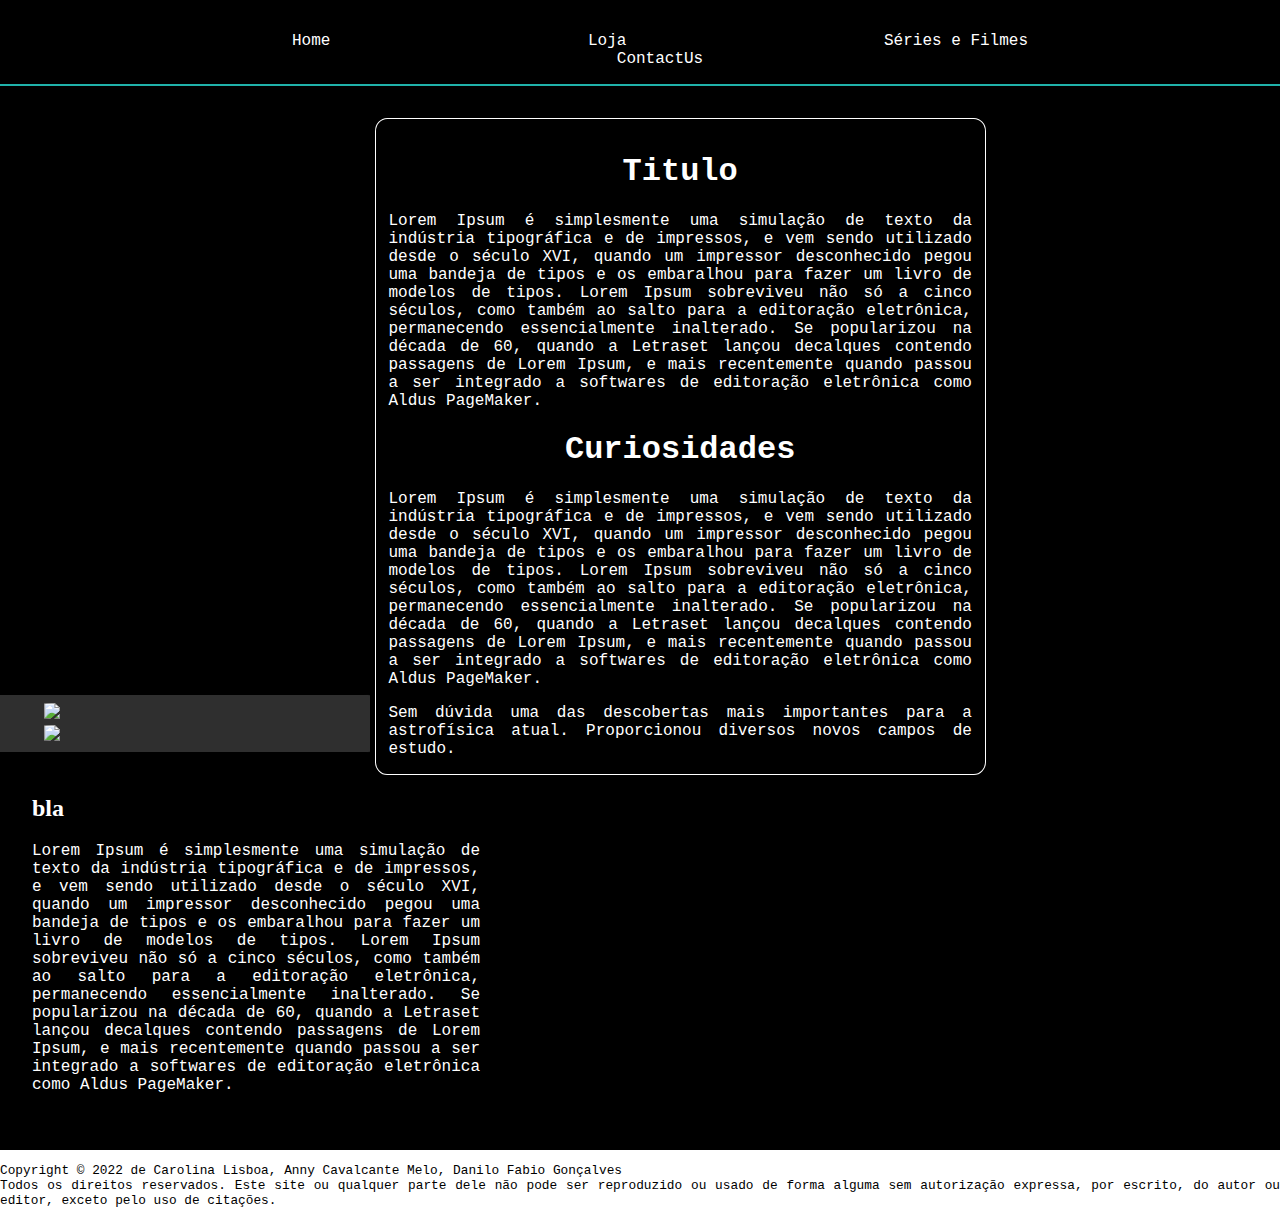
==== bathory.html @ 35e2cae9 "Add files via upload" ====
<!DOCTYPE html>
<html lang="br">
    <head>
        <meta charset="UTF-8">
        <meta http-equiv="X-UA-Compatible" content="IE=edge">
        <meta name="viewport" content="width=device-width, initial-scale=1.0">
        <link rel="stylesheet" href="bathory.css"></link>
        <link rel="icon" href="imgs/icone-site (1).png">
        <title>História</title>
    </head>
    <body>
        <header>
            <ul>
                <li><a href="index.html">Home</a></li>
                <li><a href="Loja.html">Loja</a></li>
                <li><a href="Series_e_Filmes.html">Séries e Filmes</a></li>
                <li><a>ContactUs</a></li>
            </ul>
        </header>

        <section id="introducao">

            <div id="imagem">
                <img src="lizabarthory.jpg">
                <img src="lizabarthory.jpg">

            </div>

            <aside id="legenda-imagem">
                <h1>Titulo</h1>
                <p>
                    Lorem Ipsum é simplesmente uma simulação de texto da indústria tipográfica e de impressos, e vem sendo utilizado desde o século XVI, quando um impressor desconhecido pegou uma bandeja de tipos e os embaralhou para fazer um livro de modelos de tipos. Lorem Ipsum sobreviveu não só a cinco séculos, como também ao salto para a editoração eletrônica, permanecendo essencialmente inalterado. Se popularizou na década de 60, quando a Letraset lançou decalques contendo passagens de Lorem Ipsum, e mais recentemente quando passou a ser integrado a softwares de editoração eletrônica como Aldus PageMaker.
                </p>

                <h1> Curiosidades</h1>

                <p>
                    Lorem Ipsum é simplesmente uma simulação de texto da indústria tipográfica e de impressos, e vem sendo utilizado desde o século XVI, quando um impressor desconhecido pegou uma bandeja de tipos e os embaralhou para fazer um livro de modelos de tipos. Lorem Ipsum sobreviveu não só a cinco séculos, como também ao salto para a editoração eletrônica, permanecendo essencialmente inalterado. Se popularizou na década de 60, quando a Letraset lançou decalques contendo passagens de Lorem Ipsum, e mais recentemente quando passou a ser integrado a softwares de editoração eletrônica como Aldus PageMaker.
                </p>

                <p>Sem dúvida uma das descobertas mais importantes para a astrofísica atual. Proporcionou diversos novos
                    campos de estudo.
                </p>
            </aside>
        </section>
        <section id="convencao">
            <h2>bla</h2>

            <p>
                Lorem Ipsum é simplesmente uma simulação de texto da indústria tipográfica e de impressos, e vem sendo utilizado desde o século XVI, quando um impressor desconhecido pegou uma bandeja de tipos e os embaralhou para fazer um livro de modelos de tipos. Lorem Ipsum sobreviveu não só a cinco séculos, como também ao salto para a editoração eletrônica, permanecendo essencialmente inalterado. Se popularizou na década de 60, quando a Letraset lançou decalques contendo passagens de Lorem Ipsum, e mais recentemente quando passou a ser integrado a softwares de editoração eletrônica como Aldus PageMaker.
            </p>

        </section>

        <br>
        <br>

        <footer>
            <p>
                Copyright © 2022 de Carolina Lisboa, Anny Cavalcante Melo, Danilo Fabio Gonçalves<br>
            Todos os direitos reservados. Este site ou qualquer parte dele não pode ser 
            reproduzido ou usado de forma alguma sem autorização expressa, por escrito, do 
            autor ou editor, exceto pelo uso de citações.
            </p>
        </footer>
    </body>
</html>
---- bathory.css ----
body {
    background-size: cover;
    margin: 0;
    background-color: black;
    background-position: 30em;
  }
  

a{
    text-decoration: none;
    color: white;
    transition: color 600ms linear; 
}

a:hover {
    color: rgb(95, 31, 63);
}



h1 {
    text-align: center;
    font-family: 'Courier New', Courier, monospace;
    color: white;
}

h2 {
    color: white;
}

p {
    font-family: 'Courier New', Courier, monospace;
    text-align: justify;
    color: white;
}


header {
    background-color: rgba(0, 0, 0, .95);
    box-shadow: 2px 10px 10px rgba(0,0,0, .25);
    padding-top: 1em;
    text-align: center;
    width: 100%;
    font-family: 'Courier New', Courier, monospace;
    color: lightgrey;
    border-bottom: 2px lightseagreen solid;
    margin-bottom: 2em;
}

header ul {
    list-style: none;
}


header li {
    display: inline-block;
    margin-left: 10%;
    margin-right: 10%;
}

#introducao {
    margin-left: -3%;
    margin-right: -3%;
    border-bottom: 2em;
}


#introducao img {
    border-radius: 3%;
    display: block;
    margin-right: auto;
    margin-left: auto;

    width: 60%;

    margin-bottom: 0.40em;

}

#introducao img:hover {
    border: 0.40em purple solid;
}

#imagem {
    display: inline-block;
    margin-right: 0;
    width: 30%;
    border: 1px black solid; 
    padding-bottom: 0.25em;
    padding-top: 0.50em;
    border-radius: 2%;
    background-color: rgb(47, 47, 47);
    box-shadow: 2px 10px 10px rgba(0,0,0, .25);
}

#legenda-imagem {
    display: inline-block;
    width: 43%;
    margin-right: 10em;
    border: 0.10em rgb(255, 255, 255) solid;
    padding: 0.80em;
    border-radius: 2% ;
    padding-bottom: 0.5px;
}


#convencao {
    width: 35%;
    margin-left: 2em;
}

footer {
    background-color: rgb(255, 255, 255);
    border-bottom: 0.25em rgb(255, 255, 255) solid;
    border-top: 0.25em black solid;
}

footer p {
    color: black;
    font-size: 0.8em;
}
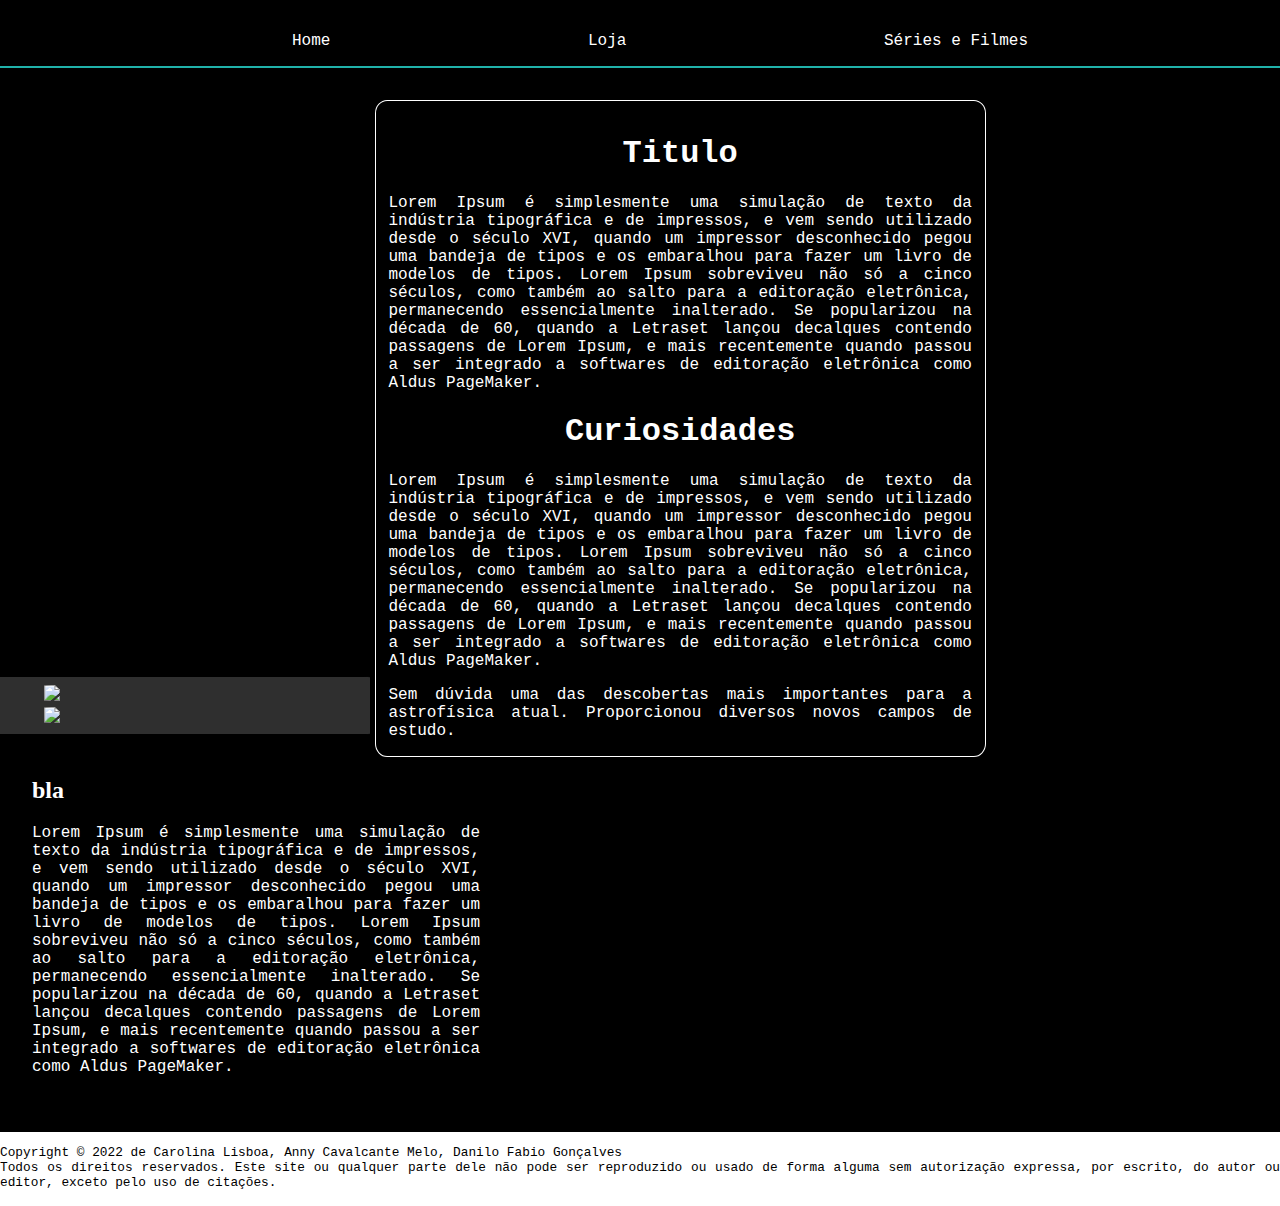
==== commit 41c84362: "Update bathory.html" ====
--- a/bathory.html
+++ b/bathory.html
@@ -14,7 +14,6 @@
                 <li><a href="index.html">Home</a></li>
                 <li><a href="Loja.html">Loja</a></li>
                 <li><a href="Series_e_Filmes.html">Séries e Filmes</a></li>
-                <li><a>ContactUs</a></li>
             </ul>
         </header>
 
@@ -64,4 +63,4 @@
             </p>
         </footer>
     </body>
-</html>+</html>
